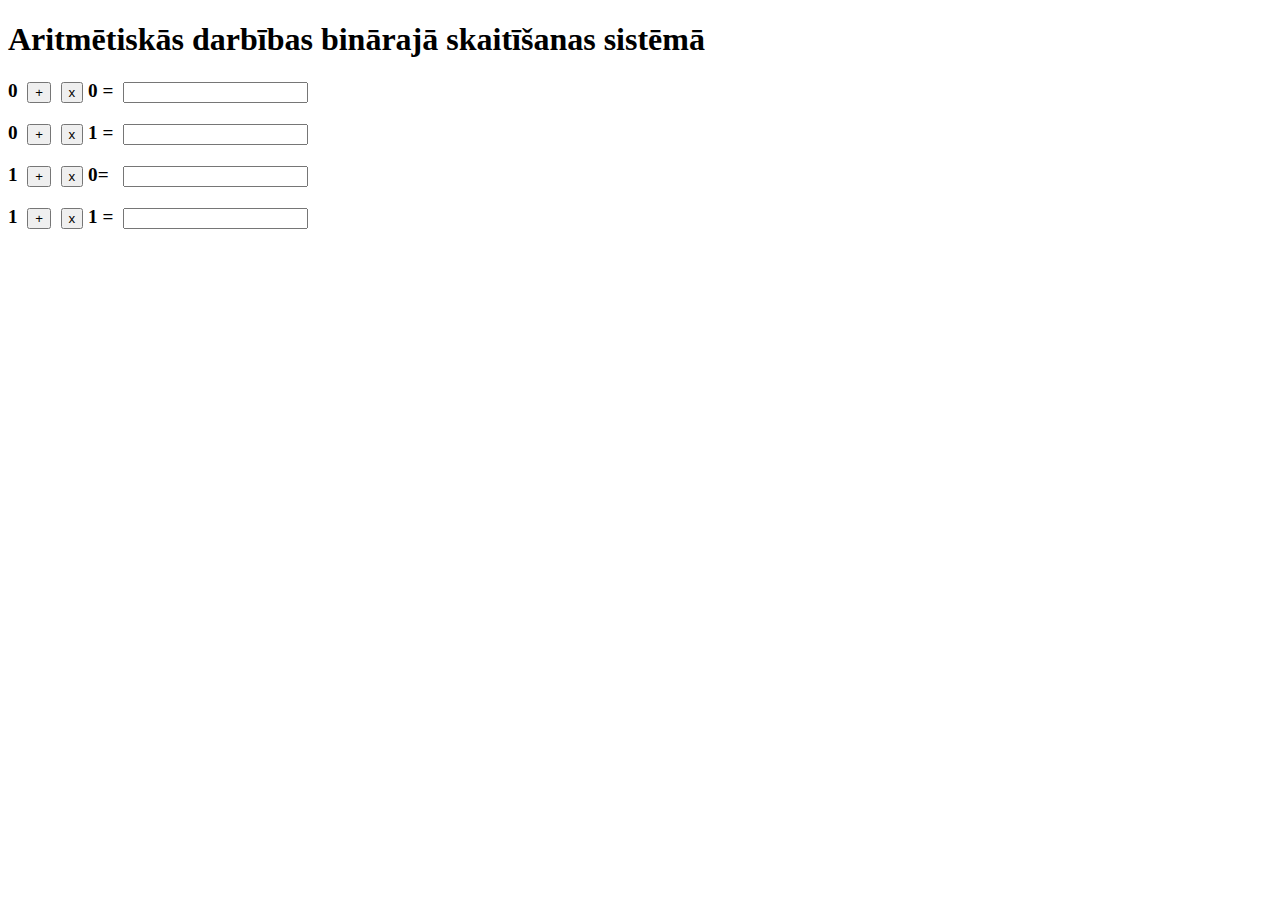
==== darbibas.html @ 359a4b80 "" ====
<!DOCTYPE html>
<html><head>
<meta charset="utf-8" >
<title>Aritmētiskās darbības binārajā skaitīšanas sistēmā</title>
<style>
    p{
        font-weight: bold;
        font-size: 120%;
    }
</style>
</head><body>
<h1>Aritmētiskās darbības binārajā skaitīšanas sistēmā</h1>
<form method="post" name="darbibas">
<p>0&nbsp;
<input onclick="rez00.value=0" name="plus00" value="+" type="button">&nbsp;
<input onclick="rez00.value=0" name="reiz00" value="x" type="button"> 0 =&nbsp;
<input name="rez00">
</p>
<p>0&nbsp;
<input onclick="rez01.value=1" name="plus01" value="+" type="button">&nbsp;
<input onclick="rez01.value=0" name="reiz01" value="x" type="button"> 1 =&nbsp;
<input name="rez01">
</p>
<p>1&nbsp;
<input onclick="rez10.value=1" name="plus10" value="+" type="button">&nbsp;
<input onclick="rez10.value=0" name="reiz10" value="x" type="button"> 0=&nbsp;
&nbsp;<input name="rez10">
</p>
<p>1&nbsp;
<input onclick="rez11.value=10" name="plus11" value="+" type="button">&nbsp;
<input onclick="rez11.value=1" name="reiz11" value="x" type="button"> 1 =&nbsp;
<input name="rez11">
</p>
</form>
</body></html>
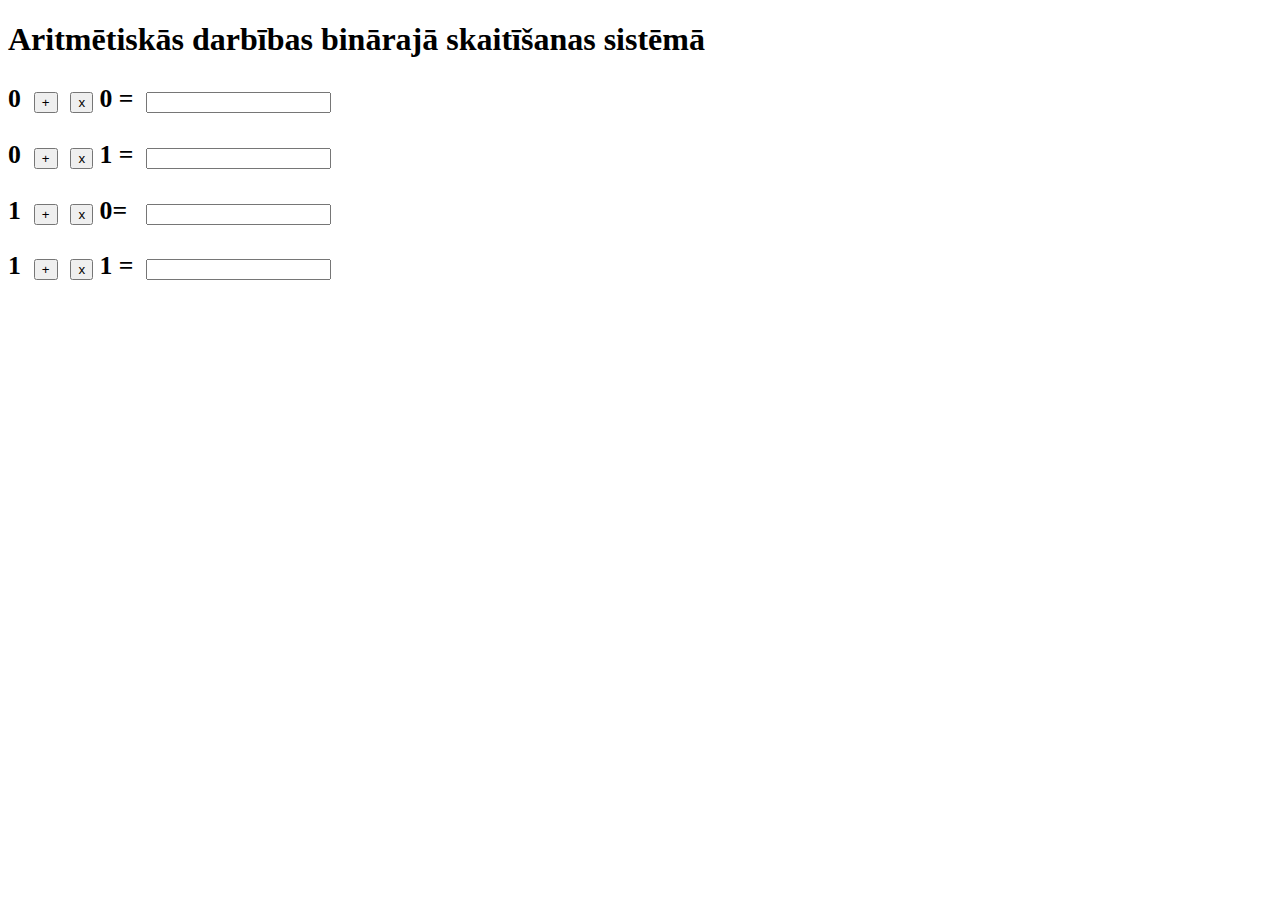
==== commit d06dc57d: "" ====
--- a/darbibas.html
+++ b/darbibas.html
@@ -5,7 +5,7 @@
 <style>
     p{
         font-weight: bold;
-        font-size: 120%;
+        font-size: 161%;
     }
 </style>
 </head><body>
